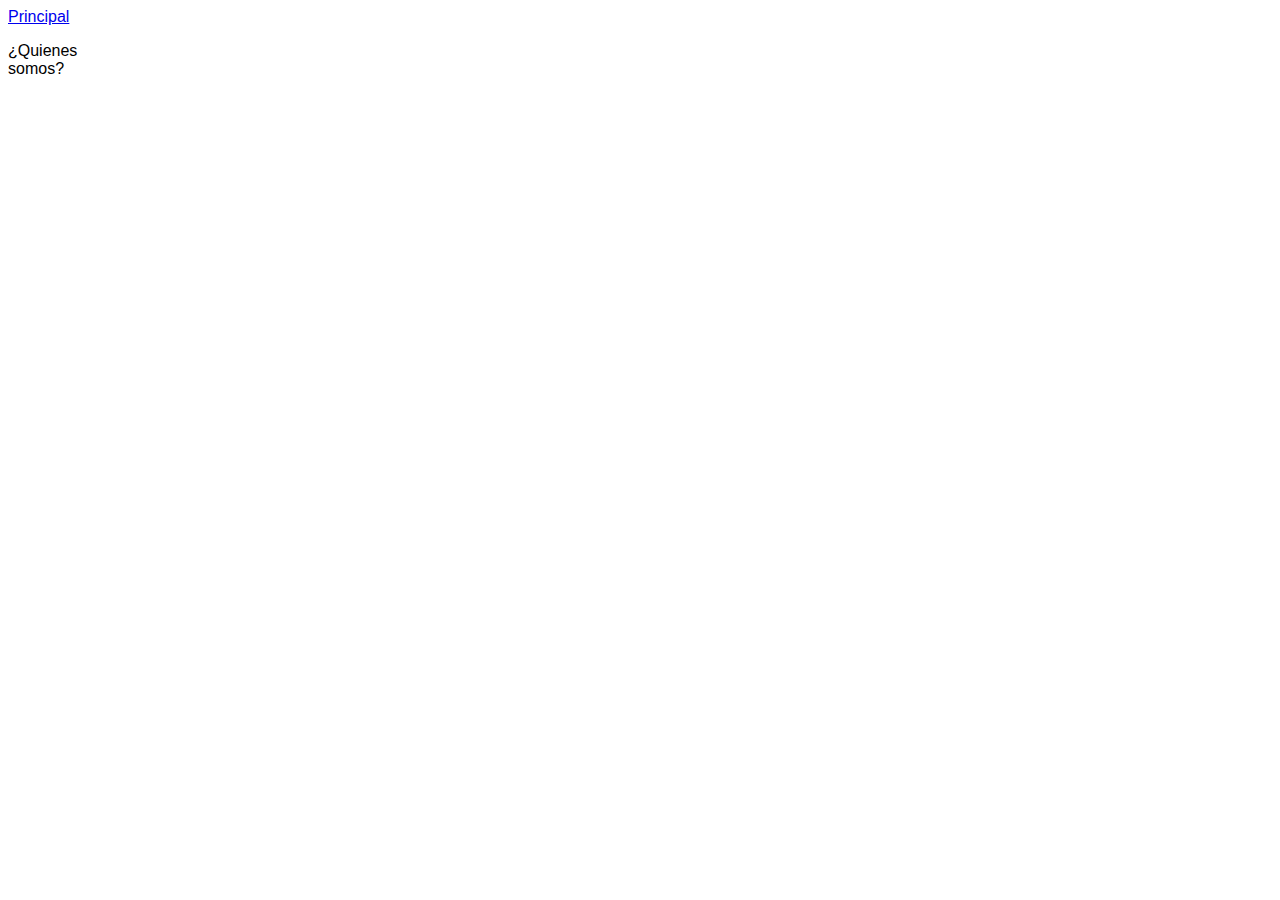
==== quienes_somos.html @ ff8d693e "v1.0" ====
<!DOCTYPE html>
<html lang="es">
<head> 
    <meta charset="UTF-8">
    <meta name="viewport" content="width=device-width, initial-scale=1.0">
    <title>Maderera Los Tres Robles S.A.</title>
    <link rel="stylesheet" href="estilo.css">
    <link href="https://fonts.googleapis.com/css2?family=Open+Sans&display=swap" rel="stylesheet">
</head>
<body>
    <header>
        <div id="navigationBar">
            <a id="navigationButton" href="index.html">Principal</a>
            <p>¿Quienes<br>somos?</p>
        </div>
        
    </header>
</body>
<footer>

</footer>
</html>
---- estilo.css ----
header{
    font-family: sans-serif;
}

body{
    font-family: sans-serif;
}

img {
    width: 50%;
}

h3{
    text-align: center;
}

#customTable{
    width: 100%;
    background-color: #333;
    font-family: Verdana;
    font-size: 12px;
    border: 1px solid black;
    border-collapse: collapse;
}

#customTable th{
    background-color: #e0e0e0;
    font-family: Verdana;
    font-size: 12px;
    text-transform: uppercase;
    border: 1px solid black;
    border-collapse: collapse;
}

#customTable td{
    text-transform: capitalize;
    padding: 2px;
    border: 1px solid black;
    border-collapse: collapse;
}

#customTable tr:nth-child(even){
    background-color: #ffffff;

}

#customTable tr:nth-child(odd){
    background-color: #e0e0e0 ;
}

#tdPrecios{
    text-align: right;
}

#navigationList{
    list-style-type:none;
    margin: 0;
    padding: 0;
    overflow: hidden;
}

#navigationList li{
    float: right;
}

#navigationList li a{
    display: block;
    text-align: center;
    padding: 16px;
    text-decoration: none;
}

#navigationList li a:hover{
    background-color: #e0e0e0;
}


#descripcion{
    text-align: center;
    text-justify: auto;
}

#fotos{
    text-align: center;
}
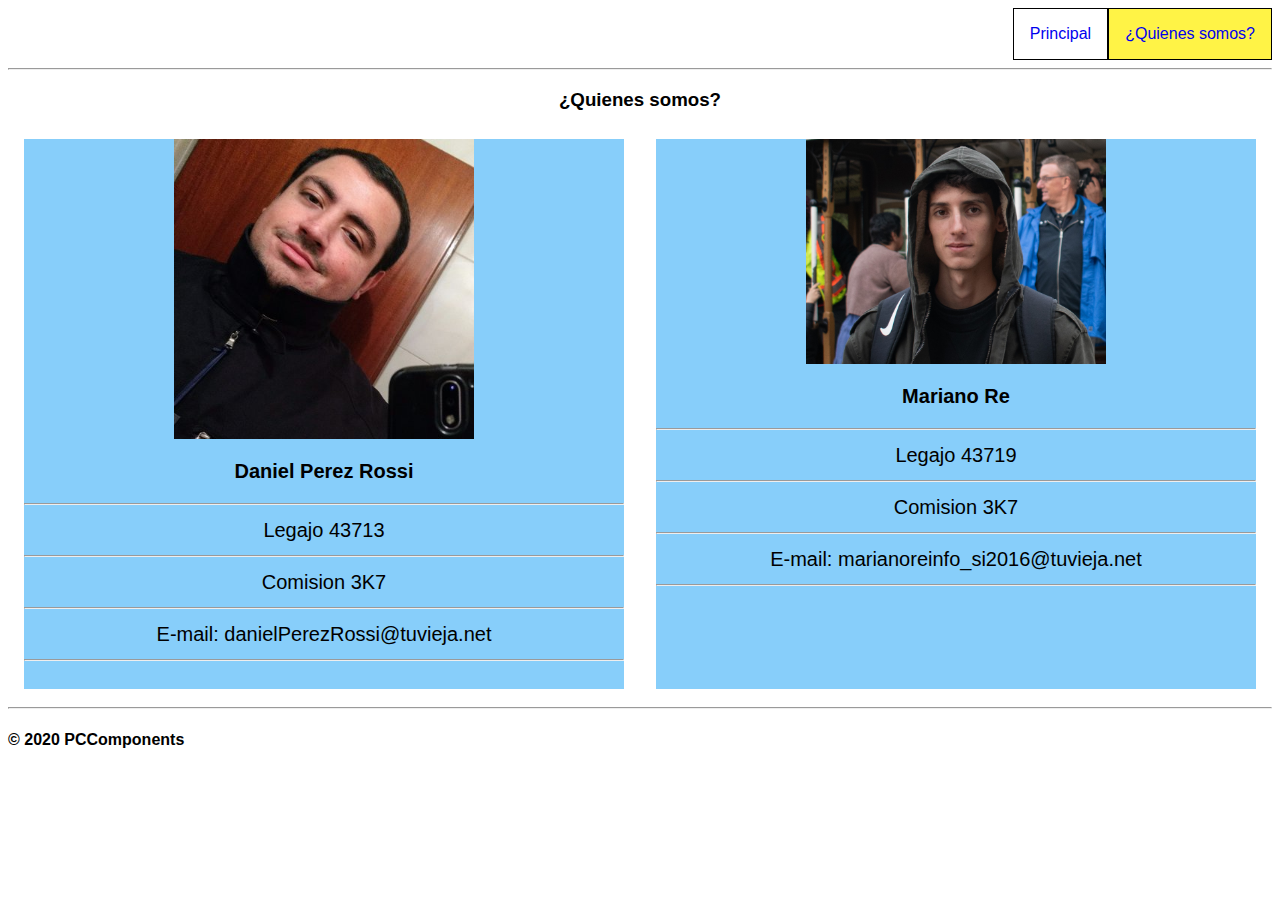
==== commit f70f1968: "v1.1" ====
--- a/quienes_somos.html
+++ b/quienes_somos.html
@@ -3,20 +3,51 @@
 <head> 
     <meta charset="UTF-8">
     <meta name="viewport" content="width=device-width, initial-scale=1.0">
-    <title>Maderera Los Tres Robles S.A.</title>
+    <title>PCComponents Argentina</title>
     <link rel="stylesheet" href="estilo.css">
     <link href="https://fonts.googleapis.com/css2?family=Open+Sans&display=swap" rel="stylesheet">
 </head>
 <body>
     <header>
         <div id="navigationBar">
-            <a id="navigationButton" href="index.html">Principal</a>
-            <p>¿Quienes<br>somos?</p>
+            <ul id="navigationList">
+                <li><a class="actualPage" href="quienes_somos.html">¿Quienes somos?</a></li>
+                <li><a href="index.html">Principal</a></li>
+            </ul>
+            <hr>
         </div>
-        
     </header>
+    <div id="integrantes">
+        <h3>¿Quienes somos?</h3>
+        <div class="contenedorIntegrantes">
+            <div id="danielPerezRossi">
+                <img src="/recursos/danielPerezRossi.jpg" style="width:175; height: 175; ">
+                <h4>Daniel Perez Rossi</h4>
+                <hr>
+                <p>Legajo 43713</p>
+                <hr>
+                <p>Comision 3K7</p>
+                <hr>
+                <p>E-mail: danielPerezRossi@tuvieja.net</p>
+                <hr>
+            </div>
+            <div id="marianoRe">
+                <img src="/recursos/marianoRe.jpg" style="width:175; height: 175;">
+                <h4>Mariano Re</h4>
+                <hr>
+                <p>Legajo 43719</p>
+                <hr>
+                <p>Comision 3K7</p>
+                <hr>
+                <p>E-mail: marianoreinfo_si2016@tuvieja.net</p>
+                <hr>
+            </div>
+        </div>
+        <hr>
+    </div>
+
 </body>
 <footer>
-
+    <h4>© 2020 PCComponents</h4>
 </footer>
 </html>--- a/estilo.css
+++ b/estilo.css
@@ -21,6 +21,7 @@
     font-size: 12px;
     border: 1px solid black;
     border-collapse: collapse;
+    
 }
 
 #customTable th{
@@ -43,6 +44,9 @@
     background-color: #ffffff;
 
 }
+#customTable tr:nth-child(even):hover, #customTable tr:nth-child(odd):hover{
+    background-color: #fffb00;
+}
 
 #customTable tr:nth-child(odd){
     background-color: #e0e0e0 ;
@@ -61,6 +65,8 @@
 
 #navigationList li{
     float: right;
+    border-style: solid;
+    border-width: 1px;
 }
 
 #navigationList li a{
@@ -74,6 +80,26 @@
     background-color: #e0e0e0;
 }
 
+.actualPage:link{
+    background-color: #fff346;
+}
+
+.contenedorIntegrantes{
+    display: flex;
+    justify-content: space-around;
+}
+
+.contenedorIntegrantes div{
+    background-color: lightskyblue;
+    width: 600px;
+    height: 550px;
+    margin: 10px;
+    text-align: center;
+    font-size: 20px;
+    line-height: 10px;
+    border: 10px;
+    border-color: black;
+}
 
 #descripcion{
     text-align: center;
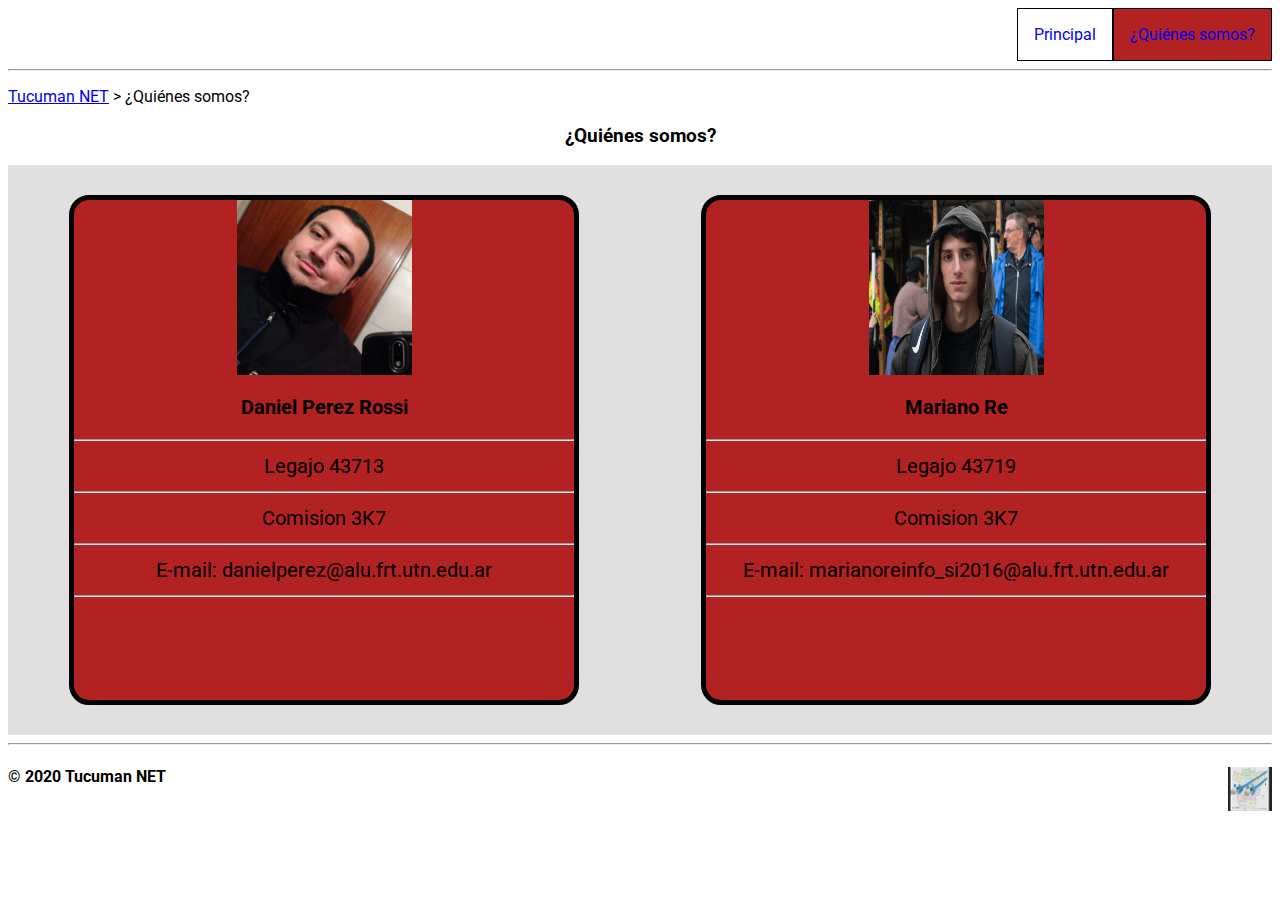
==== commit d3ea1fef: "v2.0" ====
--- a/quienes_somos.html
+++ b/quienes_somos.html
@@ -1,53 +1,60 @@
 <!DOCTYPE html>
 <html lang="es">
-<head> 
+
+<head>
     <meta charset="UTF-8">
     <meta name="viewport" content="width=device-width, initial-scale=1.0">
-    <title>PCComponents Argentina</title>
+    <title>Tucuman NET Argentina</title>
     <link rel="stylesheet" href="estilo.css">
-    <link href="https://fonts.googleapis.com/css2?family=Open+Sans&display=swap" rel="stylesheet">
+    <link href="https://fonts.googleapis.com/css2?family=Roboto&display=swap" rel="stylesheet">
 </head>
+
 <body>
     <header>
         <div id="navigationBar">
-            <ul id="navigationList">
-                <li><a class="actualPage" href="quienes_somos.html">¿Quienes somos?</a></li>
+            <ul id="listaNavegacion">
+                <li><a class="actualPage" href="quienes_somos.html">¿Quiénes somos?</a></li>
                 <li><a href="index.html">Principal</a></li>
             </ul>
             <hr>
         </div>
     </header>
-    <div id="integrantes">
-        <h3>¿Quienes somos?</h3>
-        <div class="contenedorIntegrantes">
-            <div id="danielPerezRossi">
-                <img src="/recursos/danielPerezRossi.jpg" style="width:175; height: 175; ">
-                <h4>Daniel Perez Rossi</h4>
-                <hr>
-                <p>Legajo 43713</p>
-                <hr>
-                <p>Comision 3K7</p>
-                <hr>
-                <p>E-mail: danielPerezRossi@tuvieja.net</p>
-                <hr>
+    <main>
+        <p><a href="index.html">Tucuman NET</a> > ¿Quiénes somos?</p>
+        <div id="integrantes">
+            <h3>¿Quiénes somos?</h3>
+            <div class="contenedorIntegrantes">
+                <div id="danielPerezRossi">
+                    <img src="/recursos/danielPerezRossi.jpg" alt="fotoDaniel" width="175" height="175">
+                    <h4>Daniel Perez Rossi</h4>
+                    <hr>
+                    <p>Legajo 43713</p>
+                    <hr>
+                    <p>Comision 3K7</p>
+                    <hr>
+                    <p>E-mail: danielperez@alu.frt.utn.edu.ar</p>
+                    <hr>
+                </div>
+                <div id="marianoRe">
+                    <img src="/recursos/marianoRe.jpg" alt="fotoDaniel" width="175" height="175">
+                    <h4>Mariano Re</h4>
+                    <hr>
+                    <p>Legajo 43719</p>
+                    <hr>
+                    <p>Comision 3K7</p>
+                    <hr>
+                    <p>E-mail: marianoreinfo_si2016@alu.frt.utn.edu.ar</p>
+                    <hr>
+                </div>
             </div>
-            <div id="marianoRe">
-                <img src="/recursos/marianoRe.jpg" style="width:175; height: 175;">
-                <h4>Mariano Re</h4>
-                <hr>
-                <p>Legajo 43719</p>
-                <hr>
-                <p>Comision 3K7</p>
-                <hr>
-                <p>E-mail: marianoreinfo_si2016@tuvieja.net</p>
-                <hr>
-            </div>
+            <hr>
         </div>
-        <hr>
-    </div>
+</body>
+</main>
+<footer>
+    <img class="imagen" src="/recursos/logoTucumanNet.png" alt="Logo de la Empresa" style="width: 44px; height: 44px;"
+        align="right">
+    <h4>© 2020 Tucuman NET</h4>
+</footer>
 
-</body>
-<footer>
-    <h4>© 2020 PCComponents</h4>
-</footer>
 </html>--- a/estilo.css
+++ b/estilo.css
@@ -1,54 +1,49 @@
 header{
-    font-family: sans-serif;
+    font-family: 'Roboto', sans-serif;
 }
 
 body{
-    font-family: sans-serif;
-}
-
-img {
-    width: 50%;
+    font-family: 'Roboto', sans-serif;
 }
 
 h3{
     text-align: center;
 }
 
-#customTable{
+#tablaProductos{
     width: 100%;
-    background-color: #333;
     font-family: Verdana;
     font-size: 12px;
     border: 1px solid black;
     border-collapse: collapse;
-    
+    /*background-color: #333;*/
 }
 
-#customTable th{
+#tablaProductos th{
     background-color: #e0e0e0;
     font-family: Verdana;
     font-size: 12px;
     text-transform: uppercase;
+    border-collapse: collapse;
+    border: 1px solid black;
+}
+
+#tablaProductos td{
+    text-transform: capitalize;
+    padding: 2px; 
     border: 1px solid black;
     border-collapse: collapse;
 }
 
-#customTable td{
-    text-transform: capitalize;
-    padding: 2px;
-    border: 1px solid black;
-    border-collapse: collapse;
-}
-
-#customTable tr:nth-child(even){
+#tablaProductos tr:nth-child(even){
     background-color: #ffffff;
 
 }
-#customTable tr:nth-child(even):hover, #customTable tr:nth-child(odd):hover{
+#tablaProductos tr:nth-child(odd):hover, #tablaProductos tr:nth-child(even):hover{
     background-color: #fffb00;
 }
 
-#customTable tr:nth-child(odd){
+#tablaProductos tr:nth-child(odd){
     background-color: #e0e0e0 ;
 }
 
@@ -56,49 +51,53 @@
     text-align: right;
 }
 
-#navigationList{
+#listaNavegacion{
     list-style-type:none;
     margin: 0;
     padding: 0;
     overflow: hidden;
 }
 
-#navigationList li{
+#listaNavegacion li{
     float: right;
     border-style: solid;
     border-width: 1px;
 }
 
-#navigationList li a{
+#listaNavegacion li a{
     display: block;
     text-align: center;
     padding: 16px;
     text-decoration: none;
 }
 
-#navigationList li a:hover{
+#listaNavegacion li a:hover{
     background-color: #e0e0e0;
 }
 
 .actualPage:link{
-    background-color: #fff346;
+    background-color: firebrick;
 }
 
 .contenedorIntegrantes{
     display: flex;
     justify-content: space-around;
+    background-color: #e0e0e0;
 }
 
 .contenedorIntegrantes div{
-    background-color: lightskyblue;
-    width: 600px;
-    height: 550px;
-    margin: 10px;
+    background-color: firebrick;
+    width: 500px;
+    height: 500px;
+    margin-top: 30px;
+    margin-bottom:30px;
     text-align: center;
     font-size: 20px;
     line-height: 10px;
-    border: 10px;
-    border-color: black;
+    line-break: auto;
+    border: 5px;
+    border-radius: 20px;
+    border-style: solid;
 }
 
 #descripcion{
@@ -110,3 +109,8 @@
     text-align: center;
 }
 
+.imagen{
+    text-align: right;
+    
+}
+
